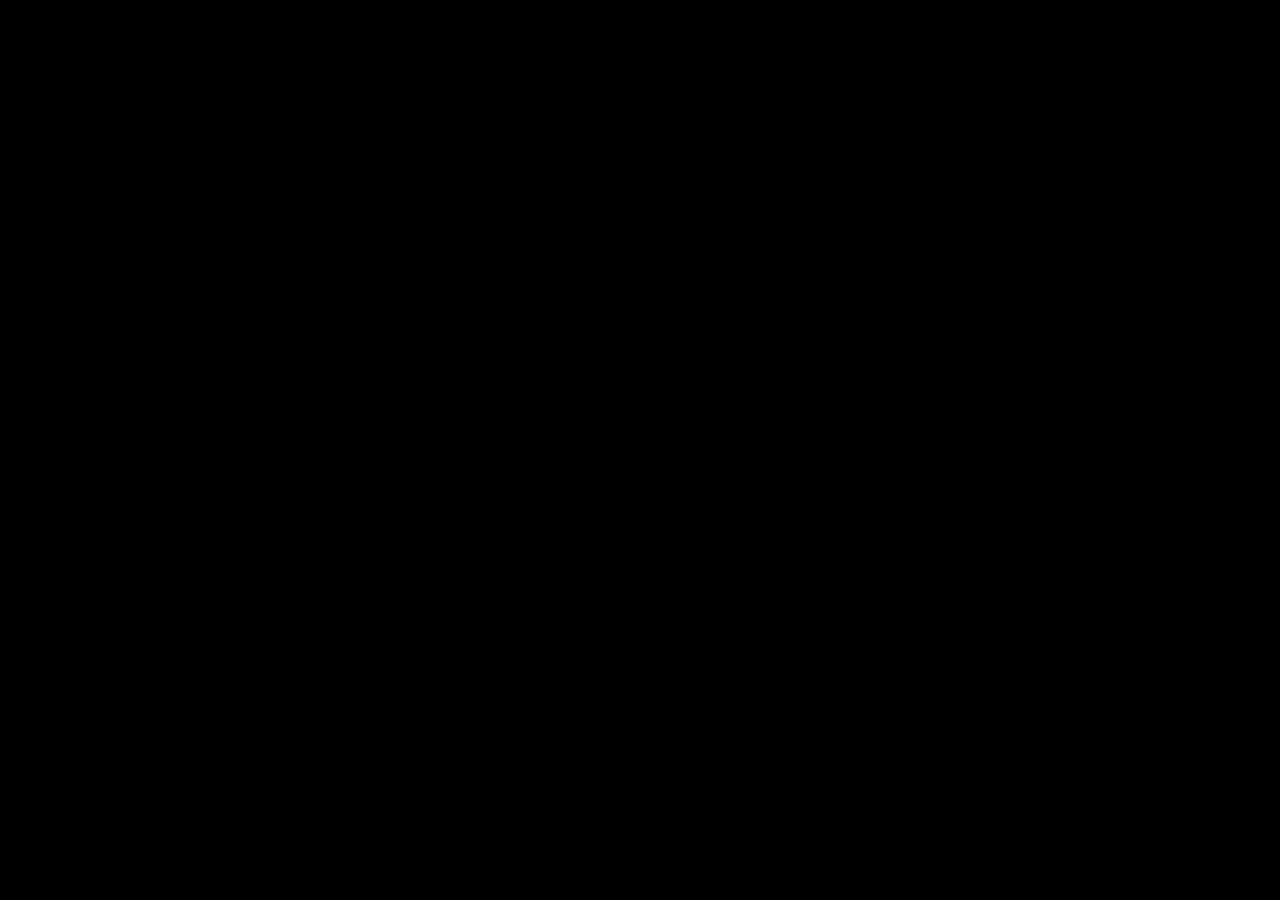
==== gapitest.html @ e09acc78 "Update gapitest.html" ====
<!DOCTYPE html>
<html>
  <head>
    <title>EFFING CALENDAR v.16</title>
    <meta charset="utf-8" />
    <style>
      body {
        background-color: black;
      }
      
      h1 {
        color: white;
      }
	  
	  .page_content {
			bottom: 0;
			left: 0;
			position: fixed;
			right: 0;
			text-align: left;
	  }
    </style>
  </head>
  <body>
    <!--Add buttons to initiate auth sequence and sign out-->
    <button id="authorize_button" style="display: none;">Authorize</button>
    <button id="signout_button" style="display: none;">Sign Out</button>

	<div class="page_content">
		<!-- You've got to be at fucking: -->
		<pre id="intro"></pre>
		<!-- LOCATION / EVENT -->
		<h1><pre id="content"></pre></h1>
		<!-- AT FUCKING -->
		<pre id="timeline1"></pre>
		<!-- TIME -->
		<pre id="timeline2"></pre>
		<!-- IN THE MORNING / AFTERNOON / EVENING -->
		<pre id="timeline3"></pre>
	</div>
	
	<!-- I'd like it if we could make it say something like IN 10 FUCKING MINUTES -->

    <script type="text/javascript">
      // Client ID and API key from the Developer Console
      var CLIENT_ID = '374595148429-8uk3p8krn3v7sg8gkg7h492f9757gn5u.apps.googleusercontent.com';
      var API_KEY = 'AIzaSyAwuZ3_owah_2FpH8EOtwqWkzvgNjMeNc0';
      // Array of API discovery doc URLs for APIs used by the quickstart
      var DISCOVERY_DOCS = ["https://www.googleapis.com/discovery/v1/apis/calendar/v3/rest"];
      // Authorization scopes required by the API; multiple scopes can be
      // included, separated by spaces.
      var SCOPES = "https://www.googleapis.com/auth/calendar.readonly";
      var authorizeButton = document.getElementById('authorize_button');
      var signoutButton = document.getElementById('signout_button');
      /**
       *  On load, called to load the auth2 library and API client library.
       */
      function handleClientLoad() {
        gapi.load('client:auth2', initClient);
      }
      /**
       *  Initializes the API client library and sets up sign-in state
       *  listeners.
       */
      function initClient() {
        gapi.client.init({
          apiKey: API_KEY,
          clientId: CLIENT_ID,
          discoveryDocs: DISCOVERY_DOCS,
          scope: SCOPES
        }).then(function () {
          // Listen for sign-in state changes.
          gapi.auth2.getAuthInstance().isSignedIn.listen(updateSigninStatus);
          // Handle the initial sign-in state.
          updateSigninStatus(gapi.auth2.getAuthInstance().isSignedIn.get());
          authorizeButton.onclick = handleAuthClick;
          signoutButton.onclick = handleSignoutClick;
        });
      }
      /**
       *  Called when the signed in status changes, to update the UI
       *  appropriately. After a sign-in, the API is called.
       */
      function updateSigninStatus(isSignedIn) {
        if (isSignedIn) {
          authorizeButton.style.display = 'none';
          signoutButton.style.display = 'block';
          listUpcomingEvents();
        } else {
          authorizeButton.style.display = 'block';
          signoutButton.style.display = 'none';
        }
      }
      /**
       *  Sign in the user upon button click.
       */
      function handleAuthClick(event) {
        gapi.auth2.getAuthInstance().signIn();
      }
      /**
       *  Sign out the user upon button click.
       */
      function handleSignoutClick(event) {
        gapi.auth2.getAuthInstance().signOut();
      }
      /**
       * Append a pre element to the body containing the given message
       * as its text node. Used to display the results of the API call.
       *
       * @param {string} message Text to be placed in pre element.
       */
      function appendPre(location, message) {
        var pre = document.getElementById(location);
        var textContent = document.createTextNode(message + '\n');
        pre.appendChild(textContent);
      }
      /**
       * Print the summary and start datetime/date of the next ten events in
       * the authorized user's calendar. If no events are found an
       * appropriate message is printed.
       */
      function listUpcomingEvents() {
        gapi.client.calendar.events.list({
          'calendarId': 'primary',
          'timeMin': (new Date()).toISOString(),
          'showDeleted': false,
          'singleEvents': true,
          'maxResults': 1,
          'orderBy': 'startTime'
        }).then(function(response) {
          var events = response.result.items;
          appendPre('content', "YOU'VE GOT TO BE AT FUCKING:");
          if (events.length > 0) {
            for (i = 0; i < events.length; i++) {
              var event = events[i];
              var when = event.start.dateTime;
              if (!when) {
                when = event.start.date;
              }
              appendPre('content', event.summary)
              appendPre('content', 'AT FUCKING')
              appendPre('content', when)
              appendPre('content', 'IN THE FUCKING [TIME]')
              
              // TODO: Parse DateTime object and get the hour from it
              // Once we do that, we determine if it is morning, and display either Morning / Afternoon / Evening, etc.
              
              // TODO: Basic CSS
              
              // TODO: That's about it, this is a silly project.
            }
          } else {
            appendPre('content', 'No upcoming events found.');
          }
        });
      }
    </script>

    <script async defer src="https://apis.google.com/js/api.js"
      onload="this.onload=function(){};handleClientLoad()"
      onreadystatechange="if (this.readyState === 'complete') this.onload()">
    </script>
  </body>
</html>
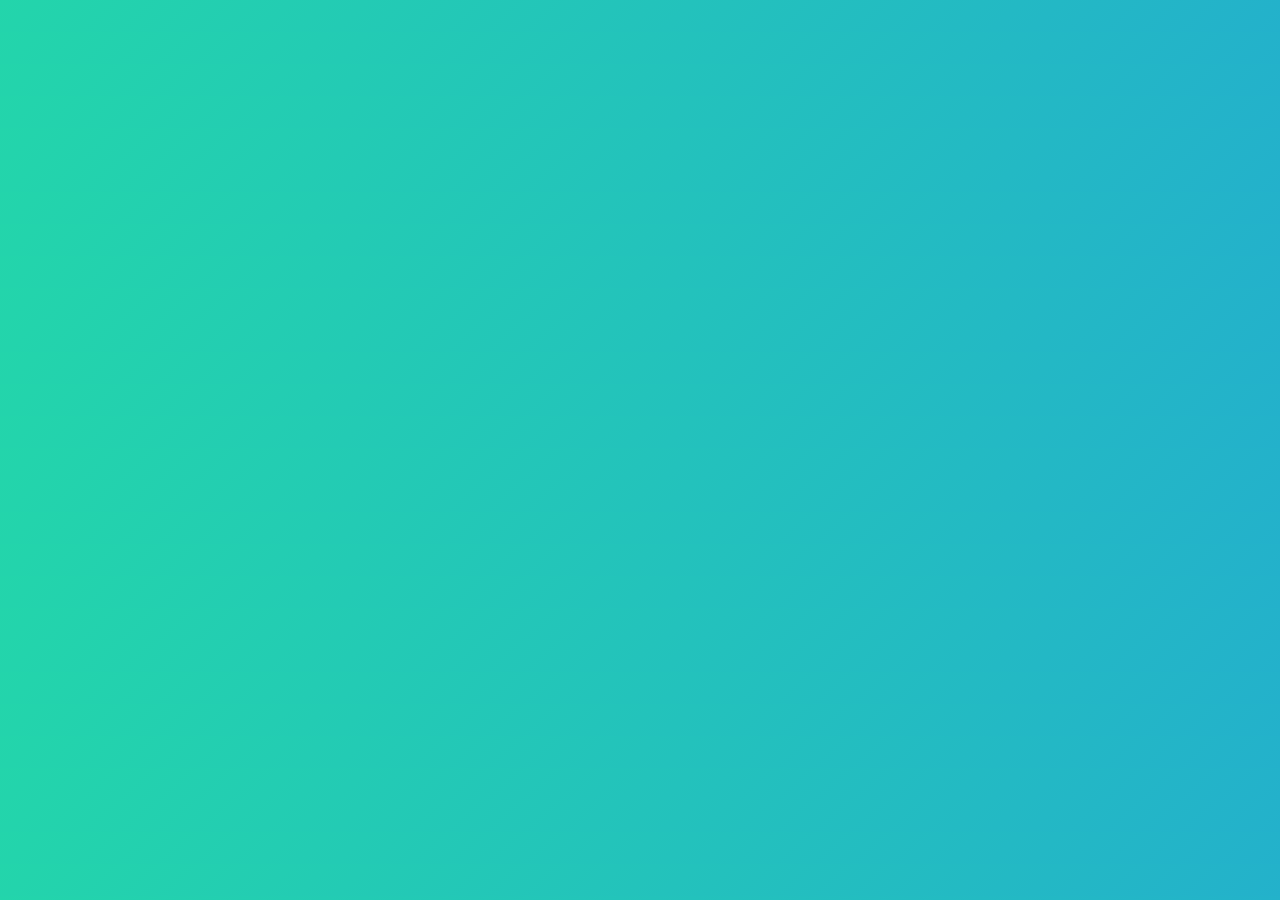
==== commit 7d2d4792: ".19 - Added rotating gradient stuff" ====
--- a/gapitest.html
+++ b/gapitest.html
@@ -1,14 +1,56 @@
 <!DOCTYPE html>
 <html>
   <head>
-    <title>EFFING CALENDAR v.16</title>
+    <title>EFFING CALENDAR v.19</title>
     <meta charset="utf-8" />
     <style>
       body {
-        background-color: black;
-      }
+        	background: linear-gradient(-45deg, #EE7752, #E73C7E, #23A6D5, #23D5AB);
+			background-size: 400% 400%;
+			-webkit-animation: Gradient 15s ease infinite;
+			-moz-animation: Gradient 15s ease infinite;
+			animation: Gradient 15s ease infinite;
+      }
+	  
+			  @-webkit-keyframes Gradient {
+			0% {
+				background-position: 0% 50%
+			}
+			50% {
+				background-position: 100% 50%
+			}
+			100% {
+				background-position: 0% 50%
+			}
+		}
+
+		@-moz-keyframes Gradient {
+			0% {
+				background-position: 0% 50%
+			}
+			50% {
+				background-position: 100% 50%
+			}
+			100% {
+				background-position: 0% 50%
+			}
+		}
+
+		@keyframes Gradient {
+			0% {
+				background-position: 0% 50%
+			}
+			50% {
+				background-position: 100% 50%
+			}
+			100% {
+				background-position: 0% 50%
+			}
+		}
       
       h1 {
+		font-family: 'Open Sans';
+		font-weight: 300;
         color: white;
       }
 	  
@@ -28,15 +70,15 @@
 
 	<div class="page_content">
 		<!-- You've got to be at fucking: -->
-		<pre id="intro"></pre>
+		<h1><pre id="intro"></pre></h1>
 		<!-- LOCATION / EVENT -->
 		<h1><pre id="content"></pre></h1>
 		<!-- AT FUCKING -->
-		<pre id="timeline1"></pre>
+		<h1><pre id="timeline1" style="color: red;"></pre></h1>
 		<!-- TIME -->
-		<pre id="timeline2"></pre>
+		<h1><pre id="timeline2"></pre></h1>
 		<!-- IN THE MORNING / AFTERNOON / EVENING -->
-		<pre id="timeline3"></pre>
+		<h1><pre id="timeline3"></pre></h1>
 	</div>
 	
 	<!-- I'd like it if we could make it say something like IN 10 FUCKING MINUTES -->
@@ -129,7 +171,7 @@
           'orderBy': 'startTime'
         }).then(function(response) {
           var events = response.result.items;
-          appendPre('content', "YOU'VE GOT TO BE AT FUCKING:");
+          appendPre('intro', "YOU'VE GOT TO BE AT FUCKING:");
           if (events.length > 0) {
             for (i = 0; i < events.length; i++) {
               var event = events[i];
@@ -138,9 +180,9 @@
                 when = event.start.date;
               }
               appendPre('content', event.summary)
-              appendPre('content', 'AT FUCKING')
-              appendPre('content', when)
-              appendPre('content', 'IN THE FUCKING [TIME]')
+              appendPre('timeline1', 'AT FUCKING')
+              appendPre('timeline2', when)
+              appendPre('timeline3', 'IN THE FUCKING [TIME]')
               
               // TODO: Parse DateTime object and get the hour from it
               // Once we do that, we determine if it is morning, and display either Morning / Afternoon / Evening, etc.
@@ -150,7 +192,7 @@
               // TODO: That's about it, this is a silly project.
             }
           } else {
-            appendPre('content', 'No upcoming events found.');
+            appendPre('content', "YOU'VE GOT FUCKING /nNOTHING /nTO DO");
           }
         });
       }
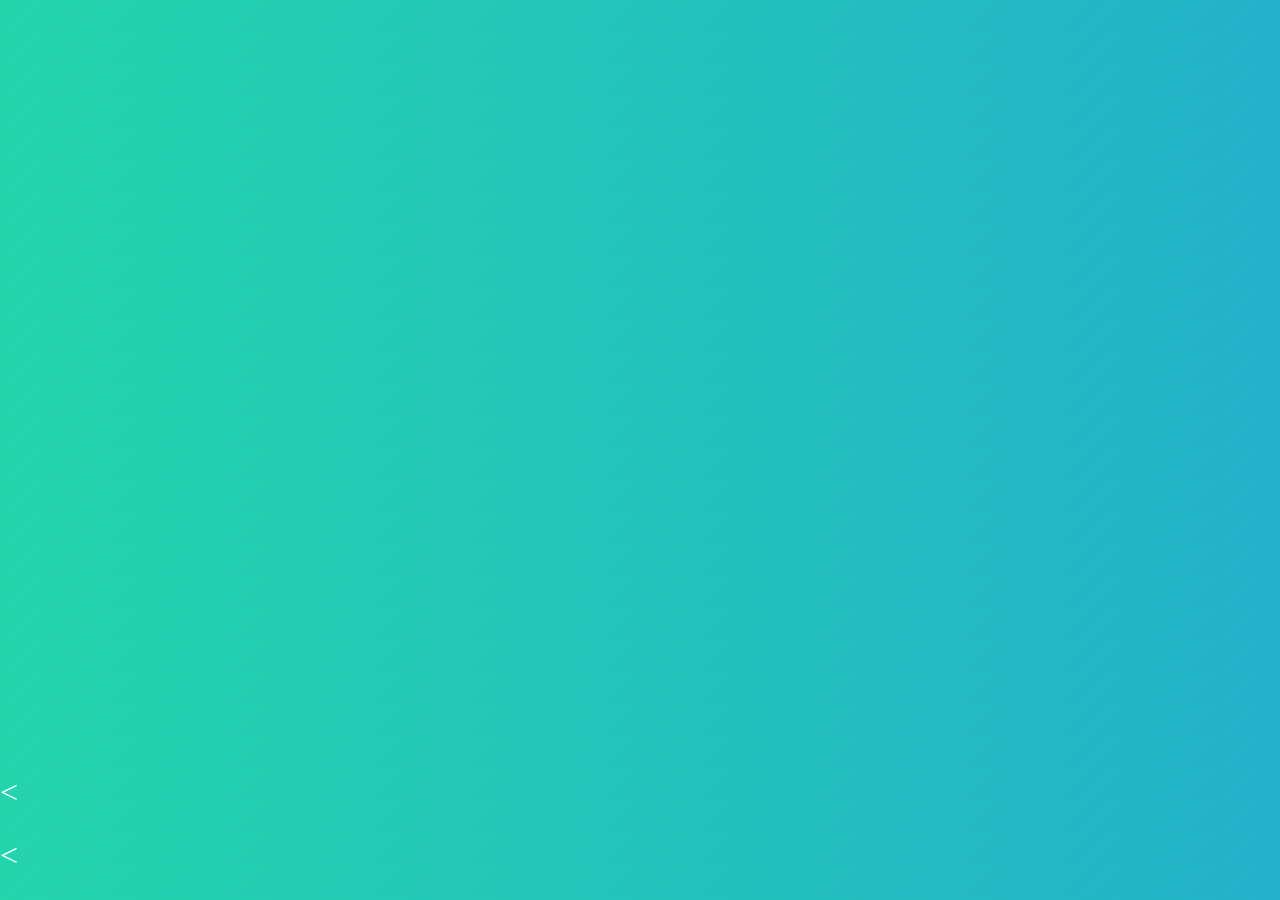
==== commit b31359d1: "Update gapitest.html" ====
--- a/gapitest.html
+++ b/gapitest.html
@@ -1,7 +1,7 @@
 <!DOCTYPE html>
 <html>
   <head>
-    <title>EFFING CALENDAR v.19</title>
+    <title>EFFING CALENDAR v.20</title>
     <meta charset="utf-8" />
     <style>
       body {
@@ -48,7 +48,7 @@
 			}
 		}
       
-      h1 {
+      h1, h6 {
 		font-family: 'Open Sans';
 		font-weight: 300;
         color: white;
@@ -70,15 +70,15 @@
 
 	<div class="page_content">
 		<!-- You've got to be at fucking: -->
-		<h1><pre id="intro"></pre></h1>
+		<h1><pre id="intro"></pre>
 		<!-- LOCATION / EVENT -->
-		<h1><pre id="content"></pre></h1>
+		<pre id="content"></pre>
 		<!-- AT FUCKING -->
-		<h1><pre id="timeline1" style="color: red;"></pre></h1>
+		<pre id="timeline1" style="color: red;"></pre><
 		<!-- TIME -->
-		<h1><pre id="timeline2"></pre></h1>
+		<pre id="timeline2"></pre><
 		<!-- IN THE MORNING / AFTERNOON / EVENING -->
-		<h1><pre id="timeline3"></pre></h1>
+		<pre id="timeline3"></pre></h1>
 	</div>
 	
 	<!-- I'd like it if we could make it say something like IN 10 FUCKING MINUTES -->
@@ -171,7 +171,7 @@
           'orderBy': 'startTime'
         }).then(function(response) {
           var events = response.result.items;
-          appendPre('intro', "YOU'VE GOT TO BE AT FUCKING:");
+          appendPre('intro', "You've got to be at fucking");
           if (events.length > 0) {
             for (i = 0; i < events.length; i++) {
               var event = events[i];
@@ -180,9 +180,9 @@
                 when = event.start.date;
               }
               appendPre('content', event.summary)
-              appendPre('timeline1', 'AT FUCKING')
+              appendPre('timeline1', 'at fucking')
               appendPre('timeline2', when)
-              appendPre('timeline3', 'IN THE FUCKING [TIME]')
+              appendPre('timeline3', 'in the fucking')
               
               // TODO: Parse DateTime object and get the hour from it
               // Once we do that, we determine if it is morning, and display either Morning / Afternoon / Evening, etc.
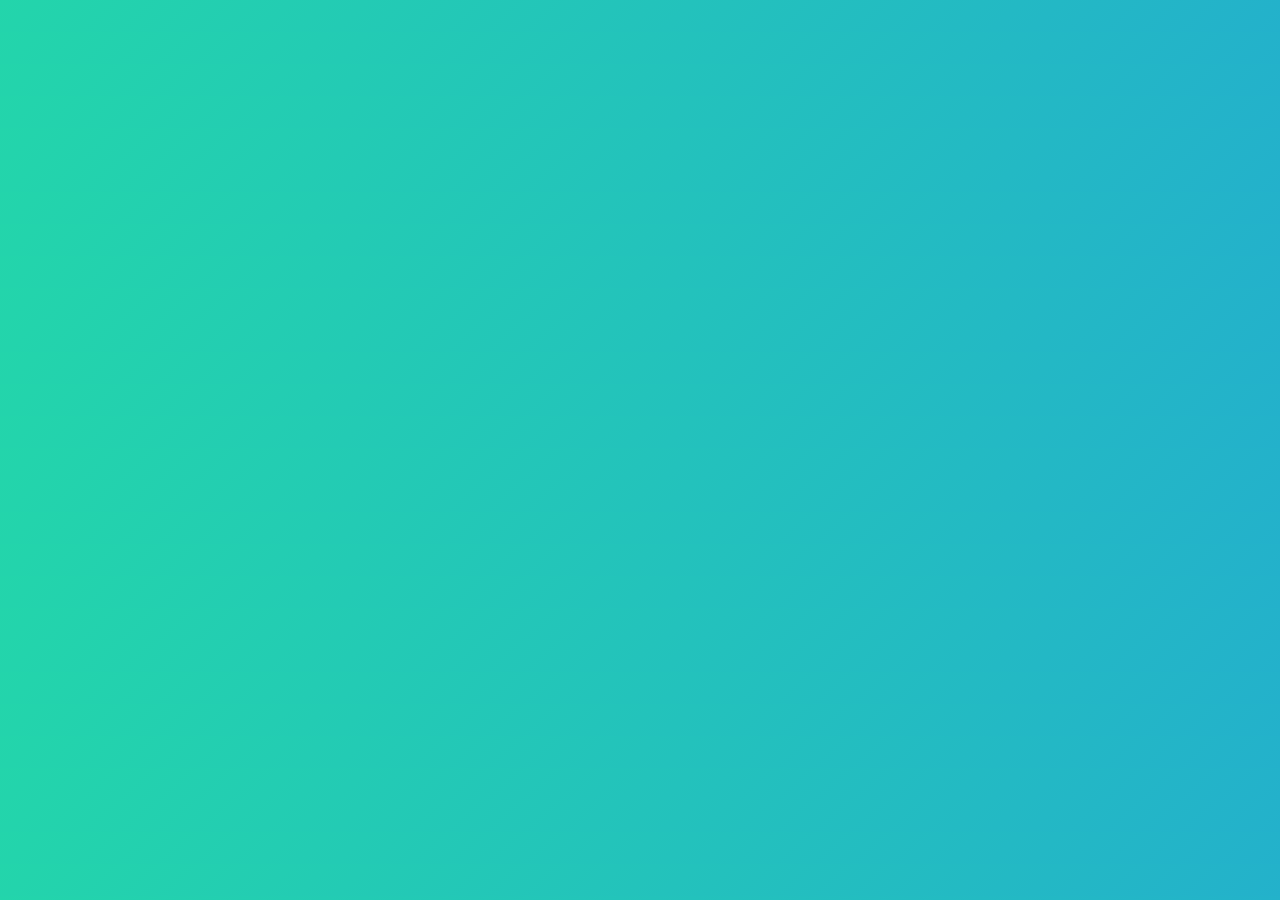
==== commit 09b5ee2c: "Update gapitest.html" ====
--- a/gapitest.html
+++ b/gapitest.html
@@ -1,7 +1,7 @@
 <!DOCTYPE html>
 <html>
   <head>
-    <title>EFFING CALENDAR v.20</title>
+    <title>EFFING CALENDAR v.21</title>
     <meta charset="utf-8" />
     <style>
       body {
@@ -74,9 +74,9 @@
 		<!-- LOCATION / EVENT -->
 		<pre id="content"></pre>
 		<!-- AT FUCKING -->
-		<pre id="timeline1" style="color: red;"></pre><
+		<pre id="timeline1" style="color: red;"></pre>
 		<!-- TIME -->
-		<pre id="timeline2"></pre><
+		<pre id="timeline2"></pre>
 		<!-- IN THE MORNING / AFTERNOON / EVENING -->
 		<pre id="timeline3"></pre></h1>
 	</div>
